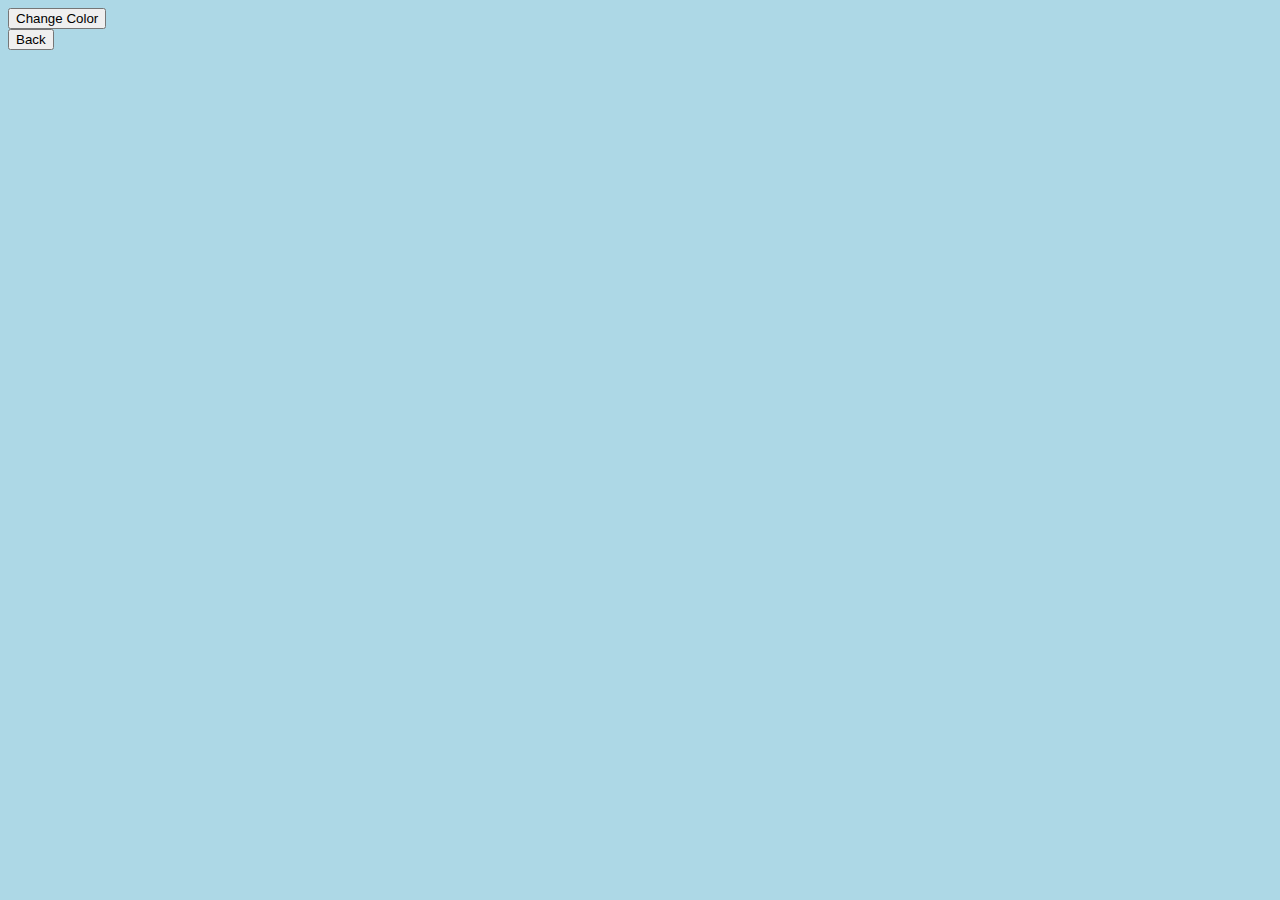
==== blog.html @ 67d302e7 "initial commit" ====
<!DOCTYPE html>
<html lang="en">

<head>
    <meta charset="UTF-8">
    <meta name="viewport" content="width=device-width, initial-scale=1.0">
    <!-- <link rel="stylesheet" href="./assets/css/blog.css"> -->
    <link rel="stylesheet" href="./assets/css/blog.css">
    <title>Blog list</title>
</head>

<body>
    <button id="change-color-btn">Change Color</button>
    <div>
       
    </div>
    <div id="blogContainer"></div>
    <!--  -->
    <a href="./index.html"><button>Back</button></a>

   <script src="./assets/js/blog.js"></script>
   <script src="./assets/js/logic.js"></script>
</body>

</html>
---- assets/css/blog.css ----
:root {
    --dark-background-color: black;
    --dark-text-color: pink;
    --light-background-color: lightblue;
    --light-text-color: black;
  }
  
  body {
    background-color: var(--light-background-color);
    color: var(--light-text-color);
  }
  body.dark-theme {
    background-color: var(--dark-background-color);
    color: var(--dark-text-color);
  }
  
  body.light-theme {
    background-color: var(--light-background-color);
    color: var(--light-text-color);
  }
---- assets/css/blog.css ----
:root {
    --dark-background-color: black;
    --dark-text-color: pink;
    --light-background-color: lightblue;
    --light-text-color: black;
  }
  
  body {
    background-color: var(--light-background-color);
    color: var(--light-text-color);
  }
  body.dark-theme {
    background-color: var(--dark-background-color);
    color: var(--dark-text-color);
  }
  
  body.light-theme {
    background-color: var(--light-background-color);
    color: var(--light-text-color);
  }
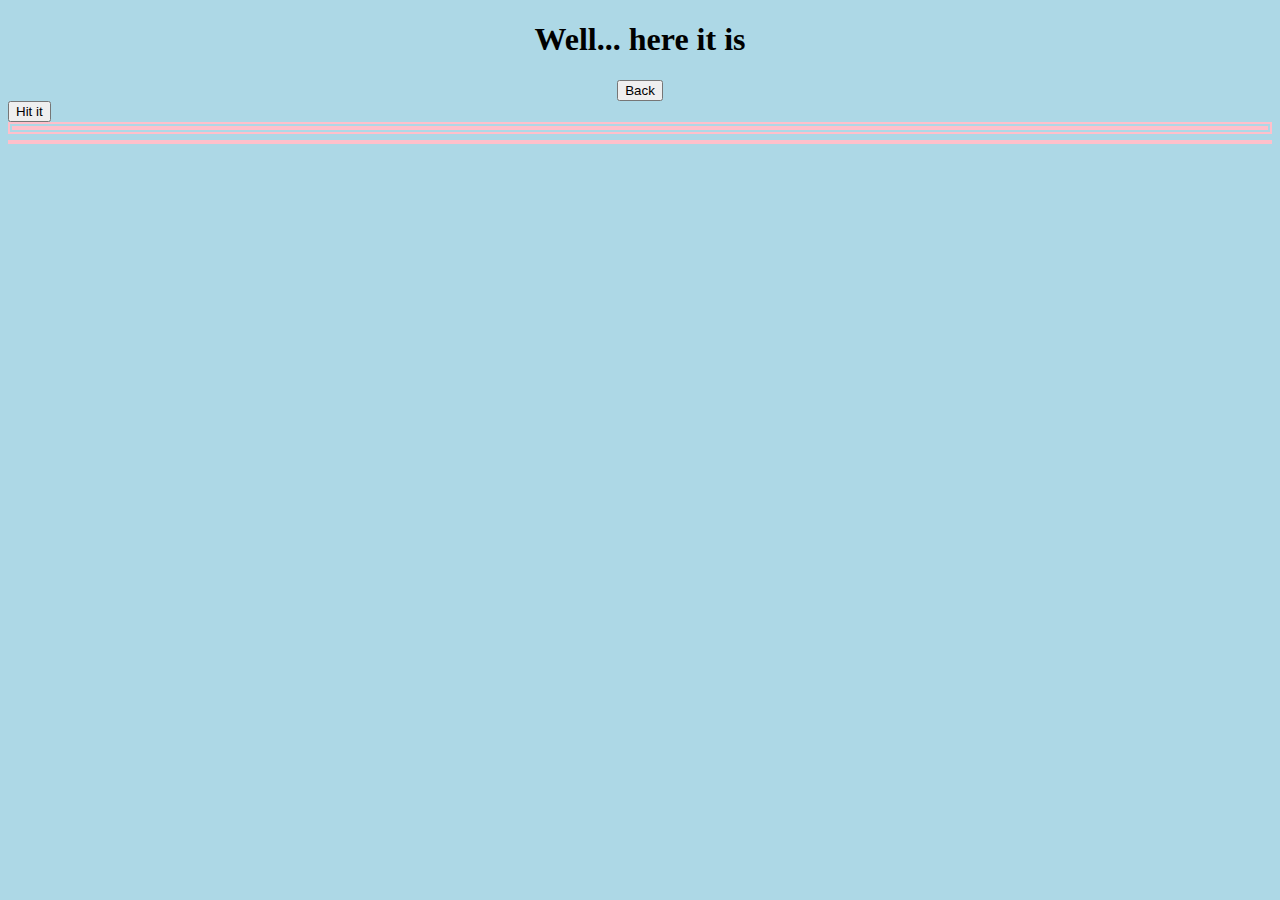
==== commit fc8a8148: "added borders to the blogpage, moved back button. added header to blog page" ====
--- a/blog.html
+++ b/blog.html
@@ -9,15 +9,22 @@
     <title>Blog list</title>
 </head>
 
-<body>
-    <button id="change-color-btn">Change Color</button>
+<body> 
+    <header>
+        <h1>Well... here it is</h1>
+        <a href="./index.html"><button>Back</button></a>
+        <button id="change-color-btn">Hit it</button>
+    </header>
+   
+    <div class="hline"></div>
+  
     <div>
        
     </div>
     <div id="blogContainer"></div>
     <!--  -->
-    <a href="./index.html"><button>Back</button></a>
-
+  
+<foo</footer
    <script src="./assets/js/blog.js"></script>
    <script src="./assets/js/logic.js"></script>
 </body>
--- a/assets/css/blog.css
+++ b/assets/css/blog.css
@@ -18,4 +18,21 @@
   body.light-theme {
     background-color: var(--light-background-color);
     color: var(--light-text-color);
+  }
+  header {
+    text-align: center;
+  }
+  .hline {
+    border: 6px double pink;
+    
+  }
+  #change-color-btn{
+   display: flex;
+   justify-content: center;
+  }
+  #blogContainer{
+    border: double 2px var(--dark-text-color)
+  }
+  div { 
+    border: solid var(--light-background-color);
   }--- a/assets/css/blog.css
+++ b/assets/css/blog.css
@@ -18,4 +18,21 @@
   body.light-theme {
     background-color: var(--light-background-color);
     color: var(--light-text-color);
+  }
+  header {
+    text-align: center;
+  }
+  .hline {
+    border: 6px double pink;
+    
+  }
+  #change-color-btn{
+   display: flex;
+   justify-content: center;
+  }
+  #blogContainer{
+    border: double 2px var(--dark-text-color)
+  }
+  div { 
+    border: solid var(--light-background-color);
   }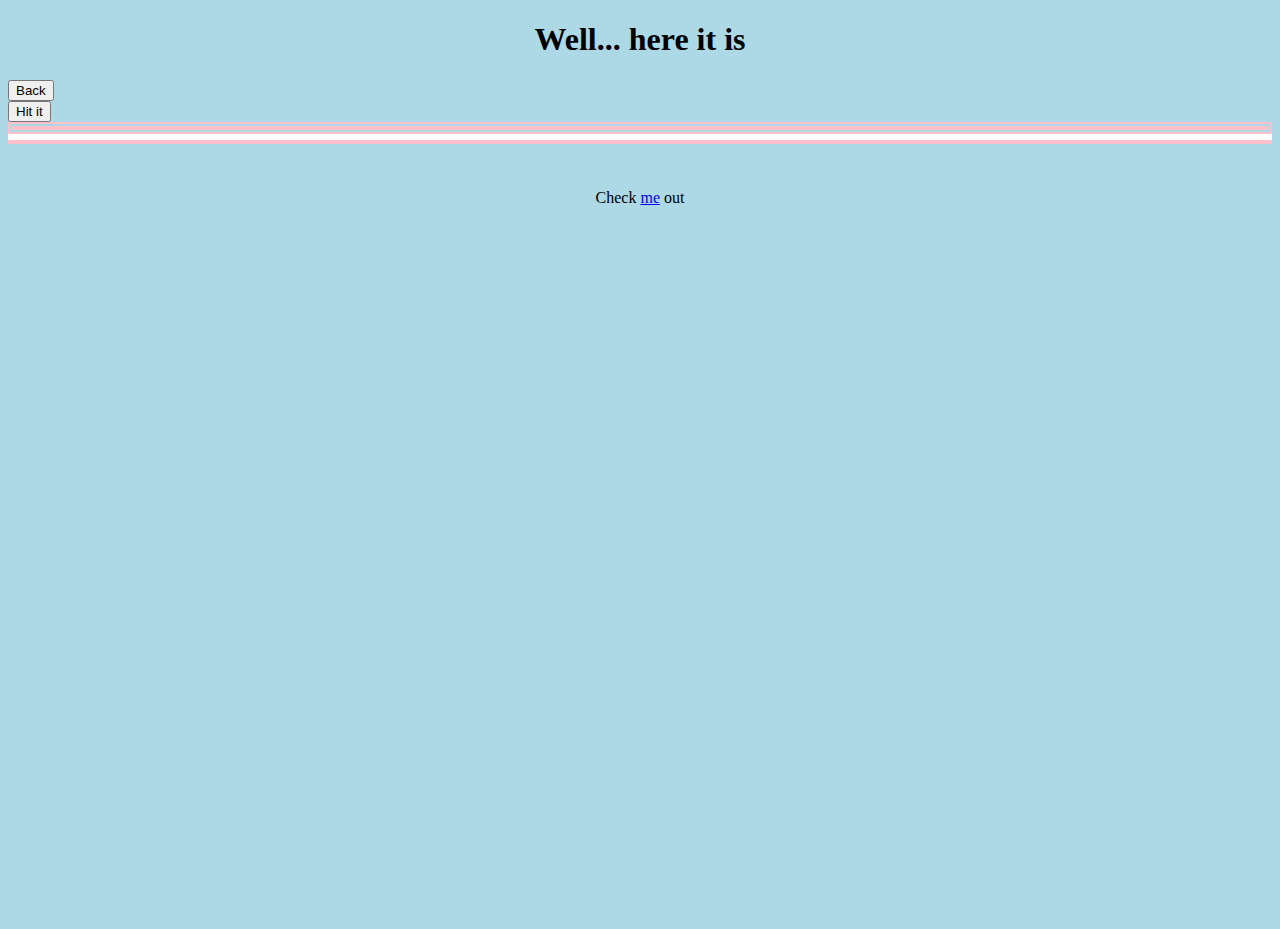
==== commit 2e59a977: "updated readme and added comments to the javascript" ====
--- a/blog.html
+++ b/blog.html
@@ -12,10 +12,10 @@
 <body> 
     <header>
         <h1>Well... here it is</h1>
-        <a href="./index.html"><button>Back</button></a>
+      
+    </header>
+     <a href="./index.html"><button id=""backBtn>Back</button></a>
         <button id="change-color-btn">Hit it</button>
-    </header>
-   
     <div class="hline"></div>
   
     <div>
@@ -23,8 +23,11 @@
     </div>
     <div id="blogContainer"></div>
     <!--  -->
-  
-<foo</footer
+    
+  <footer>
+    <p>Check <a href="https://mmalcolmm.github.io/my-portfolio/">me</a> out</p>
+
+  </footer>
    <script src="./assets/js/blog.js"></script>
    <script src="./assets/js/logic.js"></script>
 </body>
--- a/assets/css/blog.css
+++ b/assets/css/blog.css
@@ -9,6 +9,8 @@
   body {
     background-color: var(--light-background-color);
     color: var(--light-text-color);
+    min-height: 100vh;
+    
   }
   body.dark-theme {
     background-color: var(--dark-background-color);
@@ -22,6 +24,9 @@
   header {
     text-align: center;
   }
+  #backBtn {
+    text-align: left;
+  }
   .hline {
     border: 6px double pink;
     
@@ -34,5 +39,16 @@
     border: double 2px var(--dark-text-color)
   }
   div { 
-    border: solid var(--light-background-color);
+    border: solid white;
+  }
+  footer {
+    /* position: absolute; */
+    bottom: 0;
+    width: 100%;
+    height: 2.5rem;  
+    text-align: center;          
+    margin-top: 5vh;
+  }
+  footer a{
+    color: 
   }--- a/assets/css/blog.css
+++ b/assets/css/blog.css
@@ -9,6 +9,8 @@
   body {
     background-color: var(--light-background-color);
     color: var(--light-text-color);
+    min-height: 100vh;
+    
   }
   body.dark-theme {
     background-color: var(--dark-background-color);
@@ -22,6 +24,9 @@
   header {
     text-align: center;
   }
+  #backBtn {
+    text-align: left;
+  }
   .hline {
     border: 6px double pink;
     
@@ -34,5 +39,16 @@
     border: double 2px var(--dark-text-color)
   }
   div { 
-    border: solid var(--light-background-color);
+    border: solid white;
+  }
+  footer {
+    /* position: absolute; */
+    bottom: 0;
+    width: 100%;
+    height: 2.5rem;  
+    text-align: center;          
+    margin-top: 5vh;
+  }
+  footer a{
+    color: 
   }